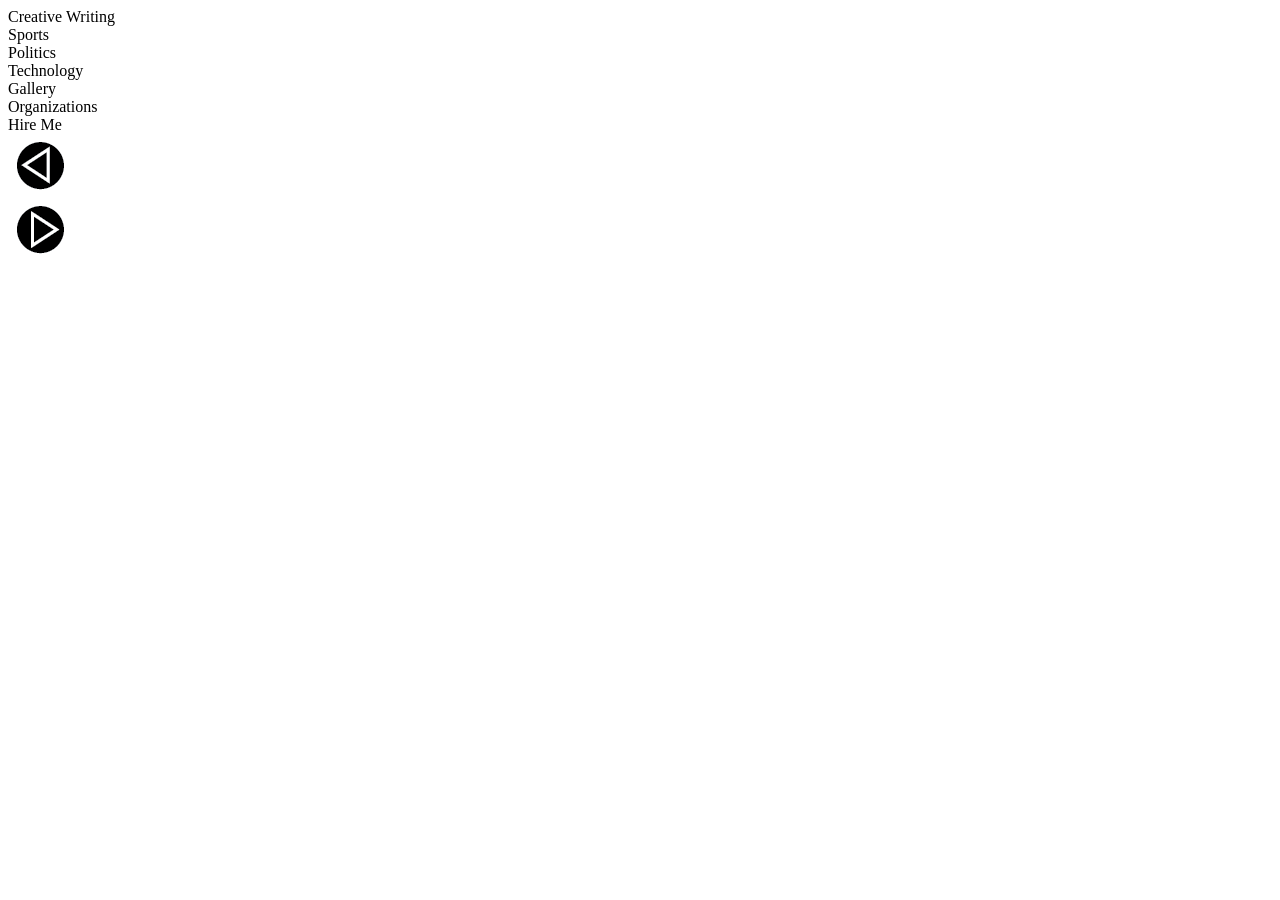
==== ui/index.html @ a3dd8ba1 "Scrollable gallery" ====
<html>
	<head>
		<title>Gareth Powell</title>
		<!-- TODO: all of this should be in the default index.html or else configured in FA -->
		<meta name="viewport" content="width=device-width,initial-scale=1,maximum-scale=1,user-scalable=no">
		<meta http-equiv="X-UA-Compatible" content="IE=edge,chrome=1">
		<meta name="HandheldFriendly" content="true">
	</head>
	<body>
		<div id='flas-card-root'>
			<div id='flas-punnet-contains'>
				<div id='flas-card-home'>
					<img id='flas-content-backdrop'>
					<div id='flas-style-creative' class='tile'>
						<div id='flas-style-creative-text' class='center-me'>
							Creative Writing
						</div>
					</div>
					<div id='flas-style-sports' class='tile'>
						<div id='flas-style-sports-text' class='center-me'>
							Sports
						</div>
					</div>
					<div id='flas-style-politics' class='tile'>
						<div id='flas-style-politics-text' class='center-me'>
							Politics
						</div>
					</div>
					<div id='flas-style-technology' class='tile'>
						<div id='flas-style-technology-text' class='center-me'>
							Technology
						</div>
					</div>
					<div id='flas-style-gallery' class='tile'>
						<div id='flas-style-gallery-text' class='center-me'>
							Gallery
						</div>
					</div>
					<div id='flas-style-organizations' class='tile'>
						<div id='flas-style-organizations-text' class='center-me'>
							Organizations
						</div>
					</div>
					<div id='flas-style-hireme' class='tile'>
						<div id='flas-style-hireme-text' class='center-me'>
							Hire Me
						</div>
					</div>
				</div>
				<div id='flas-card-politics'>
					<img id='flas-content-backdrop'>
				</div>
				<div id='flas-card-gallery'>
					<img id='flas-content-backdrop'>
					<div id='flas-container-gallery'>
						<div id='flas-item-image'>
							<div class='image-frame'>
								<img id='flas-content-gallery-image'>
								<div id='flas-style-left'><img src='images/left-arrow.png'></div>
								<div id='flas-style-right'><img src='images/right-arrow.png'></div>
							</div>
						</div>
					</div>
				</div>
			</div>
		</div>
		<div id='container'>
			<!-- TODO: all images should be backed by spinner -->
			<div class='spinner-holder'>
				<div class='spinner-cell'>
					<div class='spinner'></div>
				</div>
			</div>
			<div id='thing'>
				<!-- TODO: images should display with spinner & onload that turns the spinner off; this implies visibility/hidden things -->
				<img id='pic' onload='show()'>
			</div>
		</div>
	</body>
</html>
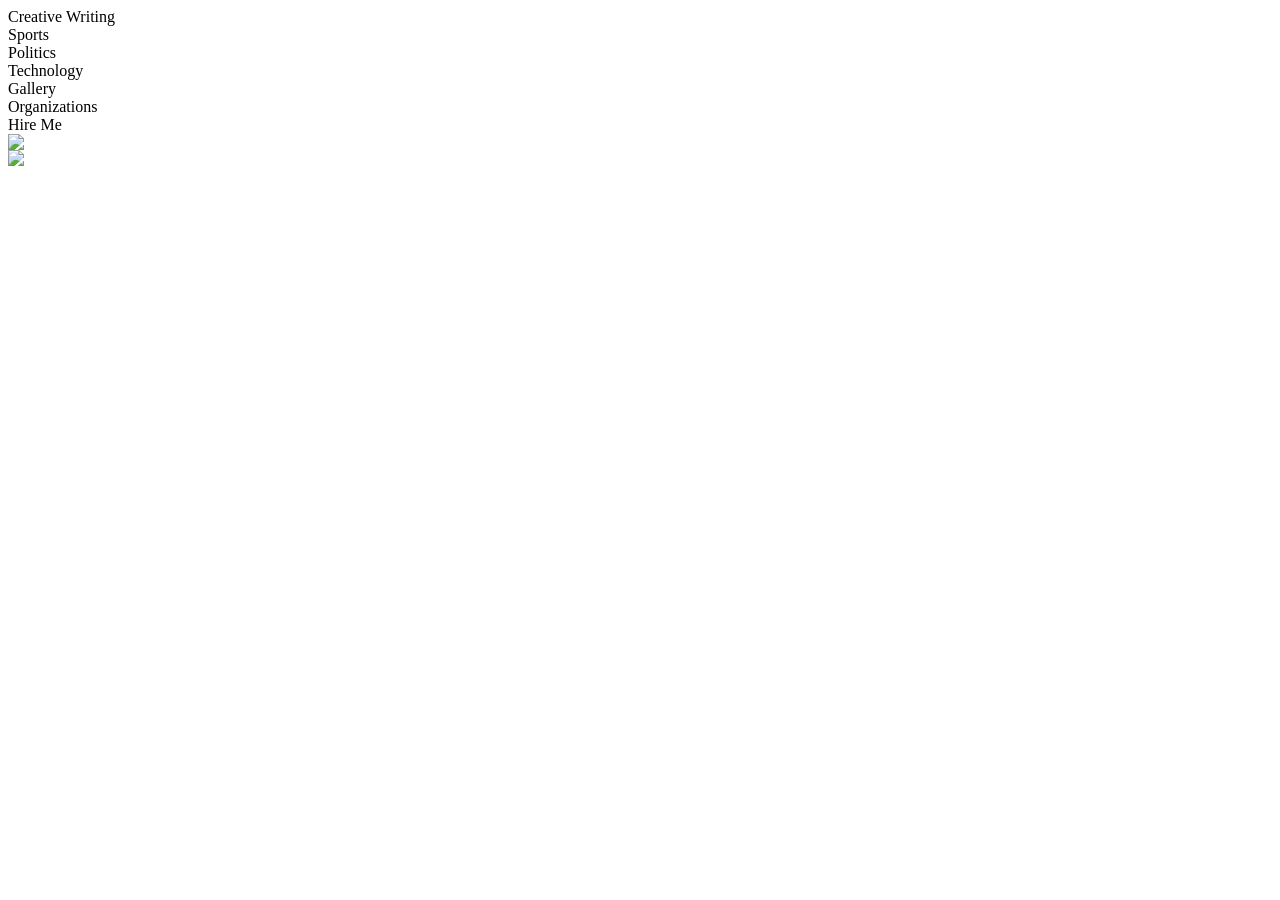
==== commit 859bb3bd: "Getting it working again" ====
--- a/ui/index.html
+++ b/ui/index.html
@@ -49,15 +49,54 @@
 				</div>
 				<div id='flas-card-politics'>
 					<img id='flas-content-backdrop'>
+					<div class='article-layout'>
+						<div class='article-split'>
+							<div id='flas-content-politics-article-title' class='article-title'></div>
+							<div id='flas-punnet-politics-articles' class='article-remaining'>
+							</div>
+						</div>
+					</div>
+				</div>
+				<div id='flas-card-sports'>
+					<img id='flas-content-backdrop'>
+					<div class='article-layout'>
+						<div class='article-split'>
+							<div id='flas-content-article-title' class='article-title'></div>
+							<div id='flas-punnet-articles' class='article-remaining'>
+								<div id='flas-card-article-list'>
+									<div id='flas-container-article-titles' class='article-title-list'>
+										<div id='flas-item-article-title'>
+											<a id='flas-content-link' class='article-link-style'></a>
+										</div>
+									</div>
+								</div>
+								<div id='flas-card-article-html'>
+									<div id='flas-content-content'>
+										
+									</div>
+								</div>
+							</div>
+						</div>
+					</div>
+				</div>
+				<div id='flas-card-technology'>
+					<img id='flas-content-backdrop'>
+					<div class='article-layout'>
+						<div class='article-split'>
+							<div id='flas-content-article-title' class='article-title'></div>
+							<div id='flas-punnet-articles' class='article-remaining'>
+							</div>
+						</div>
+					</div>
 				</div>
 				<div id='flas-card-gallery'>
 					<img id='flas-content-backdrop'>
 					<div id='flas-container-gallery'>
 						<div id='flas-item-image'>
-							<div class='image-frame'>
+							<div class='image-frame center-me'>
 								<img id='flas-content-gallery-image'>
-								<div id='flas-style-left'><img src='images/left-arrow.png'></div>
-								<div id='flas-style-right'><img src='images/right-arrow.png'></div>
+								<div id='flas-style-left'><img src='/images/left-arrow.png'></div>
+								<div id='flas-style-right'><img src='/images/right-arrow.png'></div>
 							</div>
 						</div>
 					</div>
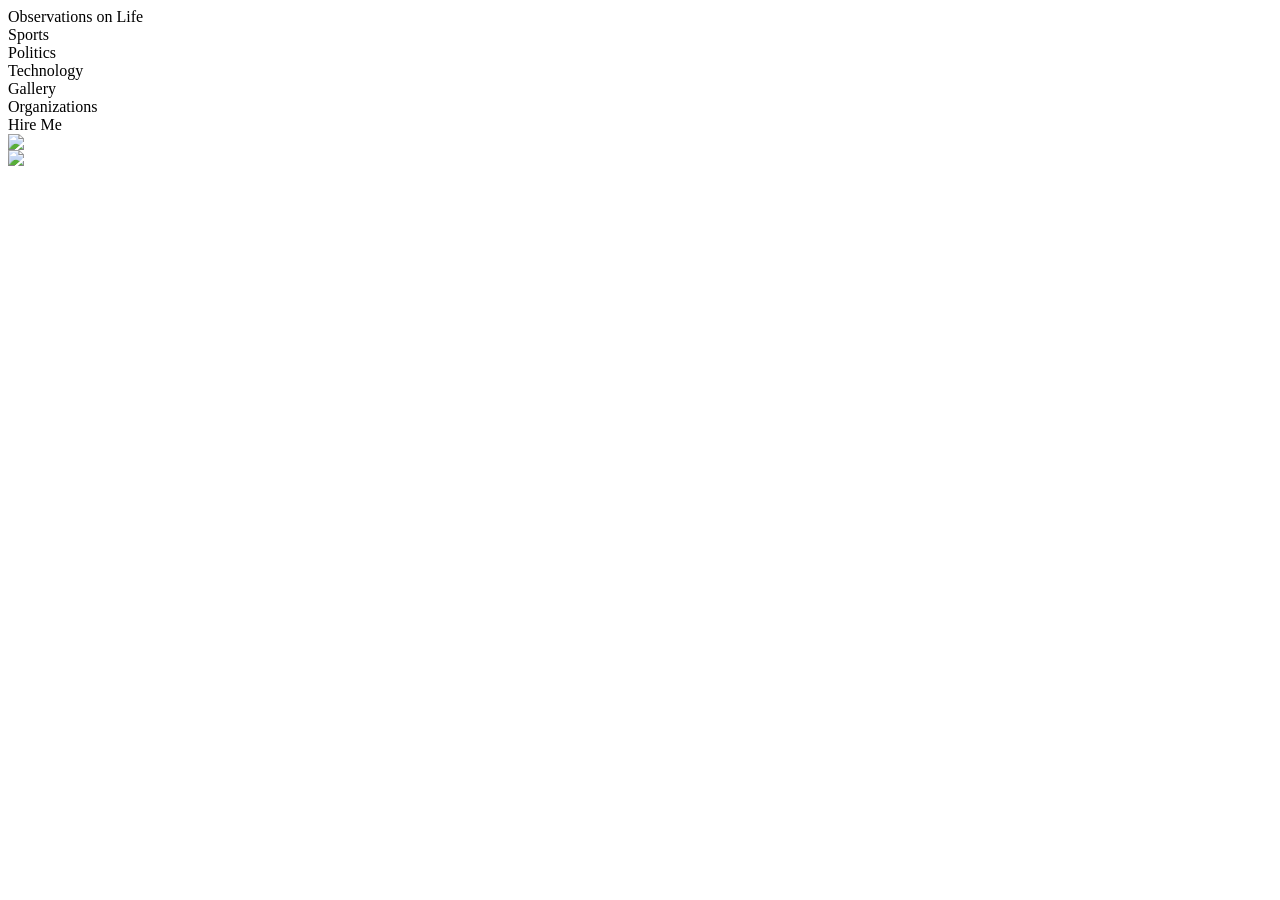
==== commit 6ad8f95c: "mainly new content" ====
--- a/ui/index.html
+++ b/ui/index.html
@@ -11,9 +11,16 @@
 			<div id='flas-punnet-contains'>
 				<div id='flas-card-home'>
 					<img id='flas-content-backdrop'>
+					<!--
 					<div id='flas-style-creative' class='tile'>
 						<div id='flas-style-creative-text' class='center-me'>
 							Creative Writing
+						</div>
+					</div>
+					-->
+					<div id='flas-style-observations' class='tile'>
+						<div id='flas-style-observations-text' class='center-me'>
+							Observations on Life
 						</div>
 					</div>
 					<div id='flas-style-sports' class='tile'>
@@ -79,6 +86,26 @@
 						</div>
 					</div>
 				</div>
+				<div id='flas-card-creative'>
+					<img id='flas-content-backdrop'>
+					<div class='article-layout'>
+						<div class='article-split'>
+							<div id='flas-content-article-title' class='article-title'></div>
+							<div id='flas-punnet-articles' class='article-remaining'>
+							</div>
+						</div>
+					</div>
+				</div>
+				<div id='flas-card-observations'>
+					<img id='flas-content-backdrop'>
+					<div class='article-layout'>
+						<div class='article-split'>
+							<div id='flas-content-article-title' class='article-title'></div>
+							<div id='flas-punnet-articles' class='article-remaining'>
+							</div>
+						</div>
+					</div>
+				</div>
 				<div id='flas-card-technology'>
 					<img id='flas-content-backdrop'>
 					<div class='article-layout'>
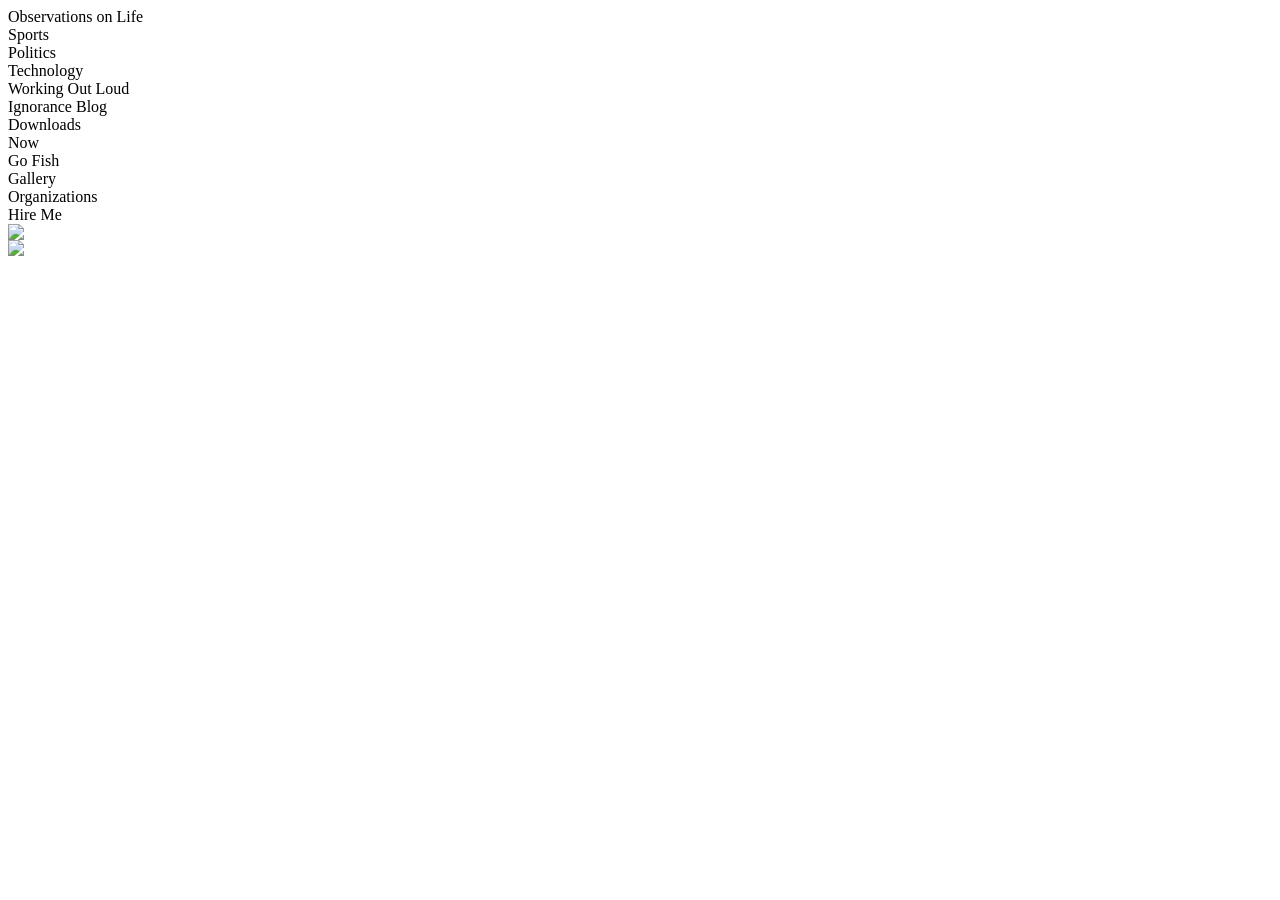
==== commit 12c78b20: "Added buttons for WOL, Ignorance, Now, Go Fish, Downloads" ====
--- a/ui/index.html
+++ b/ui/index.html
@@ -38,6 +38,31 @@
 							Technology
 						</div>
 					</div>
+					<div id='flas-style-workoutloud' class='tile'>
+						<div id='flas-style-workoutloud-text' class='center-me'>
+							Working Out Loud
+						</div>
+					</div>
+					<div id='flas-style-ignorance' class='tile'>
+						<div id='flas-style-ignorance-text' class='center-me'>
+							Ignorance Blog
+						</div>
+					</div>
+					<div id='flas-style-downloads' class='tile'>
+						<div id='flas-style-downloads-text' class='center-me'>
+							Downloads
+						</div>
+					</div>
+					<div id='flas-style-now' class='tile'>
+						<div id='flas-style-now-text' class='center-me'>
+							Now
+						</div>
+					</div>
+					<div id='flas-style-go-fish' class='tile'>
+						<div id='flas-style-go-fish-text' class='center-me'>
+							Go Fish
+						</div>
+					</div>
 					<div id='flas-style-gallery' class='tile'>
 						<div id='flas-style-gallery-text' class='center-me'>
 							Gallery
@@ -71,6 +96,7 @@
 							<div id='flas-content-article-title' class='article-title'></div>
 							<div id='flas-punnet-articles' class='article-remaining'>
 								<div id='flas-card-article-list'>
+									<div id='flas-content-articles-heading' class='articles-heading'></div>
 									<div id='flas-container-article-titles' class='article-title-list'>
 										<div id='flas-item-article-title'>
 											<a id='flas-content-link' class='article-link-style'></a>
